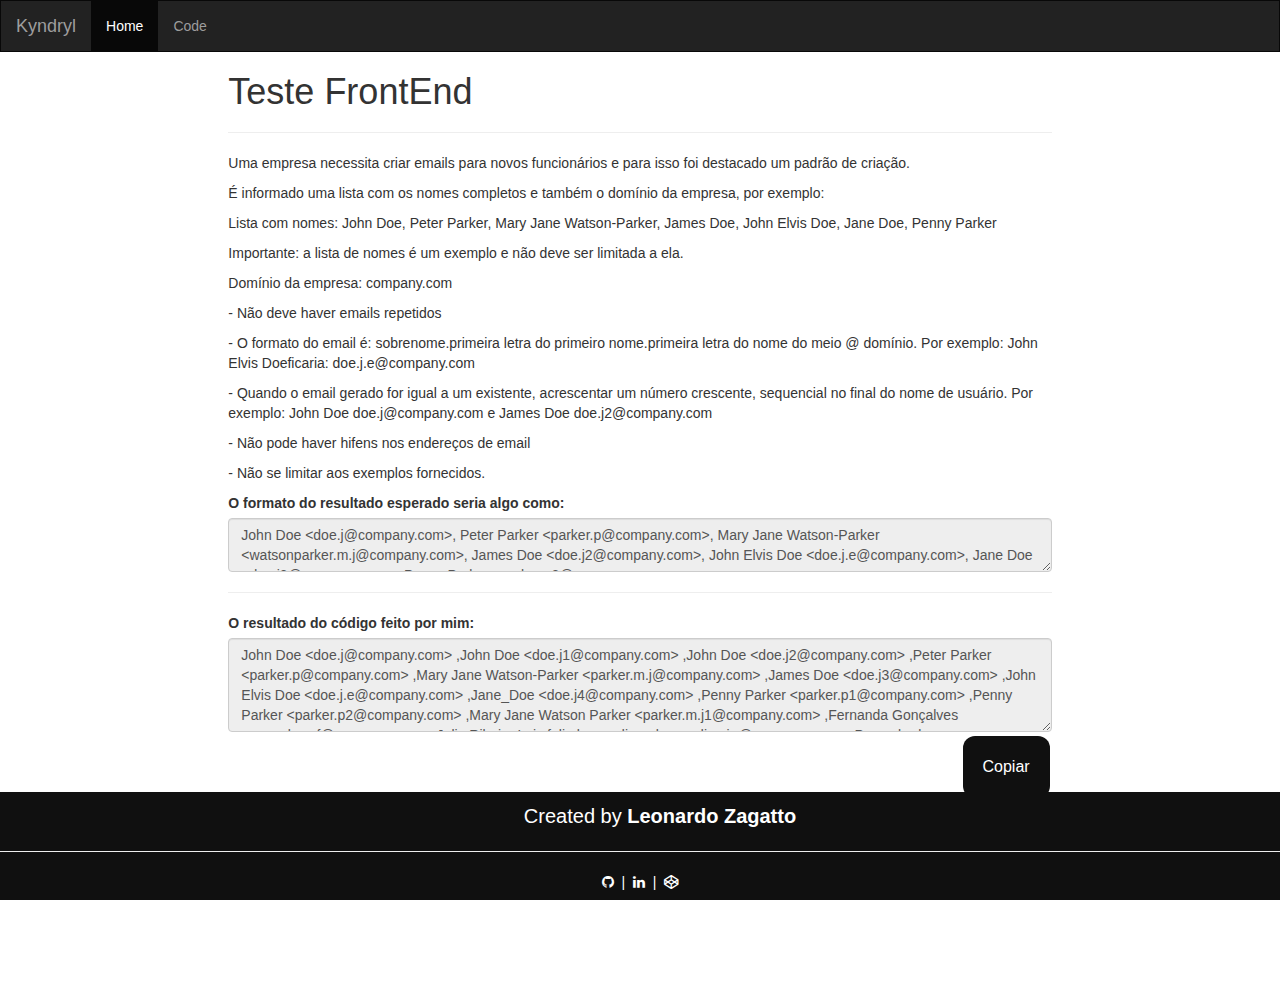
==== index.html @ 1660fe85 "fisrt commit" ====
<!DOCTYPE html>
<html lang="en">

<head>
  <meta charset="UTF-8">
  <meta http-equiv="X-UA-Compatible" content="IE=edge">
  <meta name="viewport" content="width=device-width, initial-scale=1.0">
  <title>Document</title>
  <link rel="stylesheet" href="https://maxcdn.bootstrapcdn.com/bootstrap/3.4.1/css/bootstrap.min.css">
  <script src="https://ajax.googleapis.com/ajax/libs/jquery/3.5.1/jquery.min.js"></script>
  <script src="https://maxcdn.bootstrapcdn.com/bootstrap/3.4.1/js/bootstrap.min.js"></script>

  <link rel="stylesheet" href="./css/styles.css">
  <link rel="stylesheet" href="https://maxcdn.bootstrapcdn.com/font-awesome/4.4.0/css/font-awesome.min.css">

</head>

<body>

  <nav class="navbar navbar-inverse">
    <div class="container-fluid">
      <div class="navbar-header">
        <button type="button" class="navbar-toggle" data-toggle="collapse" data-target="#myNavbar">
          <span class="icon-bar"></span>
          <span class="icon-bar"></span>
          <span class="icon-bar"></span>
        </button>
        <a class="navbar-brand" href="#">Kyndryl</a>
      </div>
      <div class="collapse navbar-collapse" id="myNavbar">
        <ul class="nav navbar-nav">
          <li class="active"><a href="#">Home</a></li>
          <li><a href="./code.html">Code</a></li>
        </ul>
      </div>
    </div>
  </nav>

  <div class="container-fluid text-center">
    <div class="row content">
      <div class="col-sm-2 ">
      </div>
      <div class="col-sm-8 text-left">
        <h1>Teste FrontEnd</h1>
        <hr>
        <p>Uma empresa necessita criar emails para novos funcionários e para isso foi destacado um padrão de criação.</p>
        <p>É informado uma lista com os nomes completos e também o domínio da empresa, por exemplo:</p>
        <p>Lista com nomes: John Doe, Peter Parker, Mary Jane Watson-Parker, James Doe, John Elvis Doe, Jane Doe, Penny Parker</p>
        <p>Importante: a lista de nomes é um exemplo e não deve ser limitada a ela.</p>
        <p>Domínio da empresa: company.com</p>
        <p>- Não deve haver emails repetidos</p>
        <p>- O formato do email é: sobrenome.primeira letra do primeiro nome.primeira letra do nome do meio @ domínio. Por exemplo: John Elvis Doeficaria: doe.j.e@company.com</p>
        <p>- Quando o email gerado for igual a um existente, acrescentar um número crescente, sequencial no final do nome de usuário. Por exemplo: John Doe doe.j@company.com e James Doe doe.j2@company.com</p>
        <p>- Não pode haver hifens nos endereços de email</p>
        <p>- Não se limitar aos exemplos fornecidos.</p>
        <div class="form-group">
          <label for="example">O formato do resultado esperado seria algo como:</label>
          <textarea class="form-control" id="example" rows="2" disabled>John Doe <doe.j@company.com>, Peter Parker <parker.p@company.com>, Mary Jane Watson-Parker <watsonparker.m.j@company.com>, James Doe <doe.j2@company.com>, John Elvis Doe <doe.j.e@company.com>, Jane Doe <doe.j3@company.com>, Penny Parker <parker.p2@company.com></textarea>
        </div>
        <hr>
        <div class="form-group">
          <label for="myInput">O resultado do código feito por mim:</label>
          <textarea class="form-control" type="text" id="myInput" rows="4" disabled></textarea>
          <button class="buttonSpace " onclick="myFunction()">Copiar</button>
        </div>
      </div>
      <div class="col-sm-2 ">
      </div>
    </div>
  </div>
  <div class="footer">
    <p class="invert_color">Created by <b class="invert_color">Leonardo Zagatto</b></p>
    <hr>
    <a href="https://github.com/LZagatto" target="_blank"><i class="fa fa-github whitelogo"></i></a>
    <span class="whitetext">&nbsp;|&nbsp;</span>
    <a href="https://www.linkedin.com/in/leonardo-zagatto/" target="_blank"><i class="fa fa-linkedin whitelogo"></i></a>
    <span class="whitetext">&nbsp;|&nbsp;</span>
    <a href="https://codepen.io/DepR" target="_blank"><i class="fa fa-codepen whitelogo"></i></a>
  </div>


</body>
<script src="https://cdn.jsdelivr.net/npm/bootstrap@5.1.3/dist/js/bootstrap.bundle.min.js" integrity="sha384-ka7Sk0Gln4gmtz2MlQnikT1wXgYsOg+OMhuP+IlRH9sENBO0LRn5q+8nbTov4+1p" crossorigin="anonymous"></script>
<script src="./js/script.js"></script>
<script src="./js/mailTool.js"></script>

</html>
---- css/styles.css ----
html {
  height: 110vh;
}

.tooltip {
  position: relative;
  display: inline-block;
}

.tooltip .tooltiptext {
  visibility: hidden;
  width: 140px;
  background-color: #555;
  color: #fff;
  text-align: center;
  border-radius: 6px;
  padding: 5px;
  position: absolute;
  z-index: 1;
  bottom: 150%;
  left: 50%;
  margin-left: -75px;
  opacity: 0;
  transition: opacity 0.3s;
}

.tooltip .tooltiptext::after {
  content: '';
  position: absolute;
  top: 100%;
  left: 50%;
  margin-left: -5px;
  border-width: 5px;
  border-style: solid;
  border-color: #555 transparent transparent transparent;
}

.tooltip:hover .tooltiptext {
  visibility: visible;
  opacity: 1;
}

/* Remove the navbar's default margin-bottom and rounded borders */
.navbar {
  margin-bottom: 0;
  border-radius: 0;
}

/* Set height of the grid so .sidenav can be 100% (adjust as needed) */
.row.content {
  height: 450px;
}

/* Set gray background color and 100% height */
.sidenav {
  padding-top: 20px;
  background-color: #f1f1f1;
  height: 100%;
}

.footer {
  position: fixed;
  left: 0;
  bottom: 0;
  width: 100%;
  height: 12%;
  background-color: #101010;
  color: white;
  text-align: center;
}
.footer p {
  font-family: 'Helvetica';
  font-size: 20px;
  font-weight: 100;
  margin-top: 10px;
  margin-left: 40px;
}

.whitetext {
  color: white;
  margin: 0px;
  padding: 0px;
}
.whitelogo {
  color: white;
  font-size: 2em;
}
.whitelogo:hover {
  color: lightgray;
}

.buttonSpace {
  margin-top: 10px;
  border-radius: 12px;
  background-color: #101010; /* Green */
  border: none;
  color: white;
  padding: 20px;
  text-align: center;
  text-decoration: none;
  font-size: 16px;
  margin: 4px 2px;
  cursor: pointer;
  float: right;
}

.nav-link {
  text-decoration: none;
  color: #555;
  font-size: 30px;
}

#hidden {
  color: #101010;
  margin-top: 30px;
}

#css-tab,
#js-tab,
#mailTool-tab {
  pointer-events: none;
}
/* On small screens, set height to 'auto' for sidenav and grid */
@media screen and (max-width: 767px) {
  .sidenav {
    height: auto;
    padding: 15px;
  }
  .row.content {
    height: auto;
  }
}
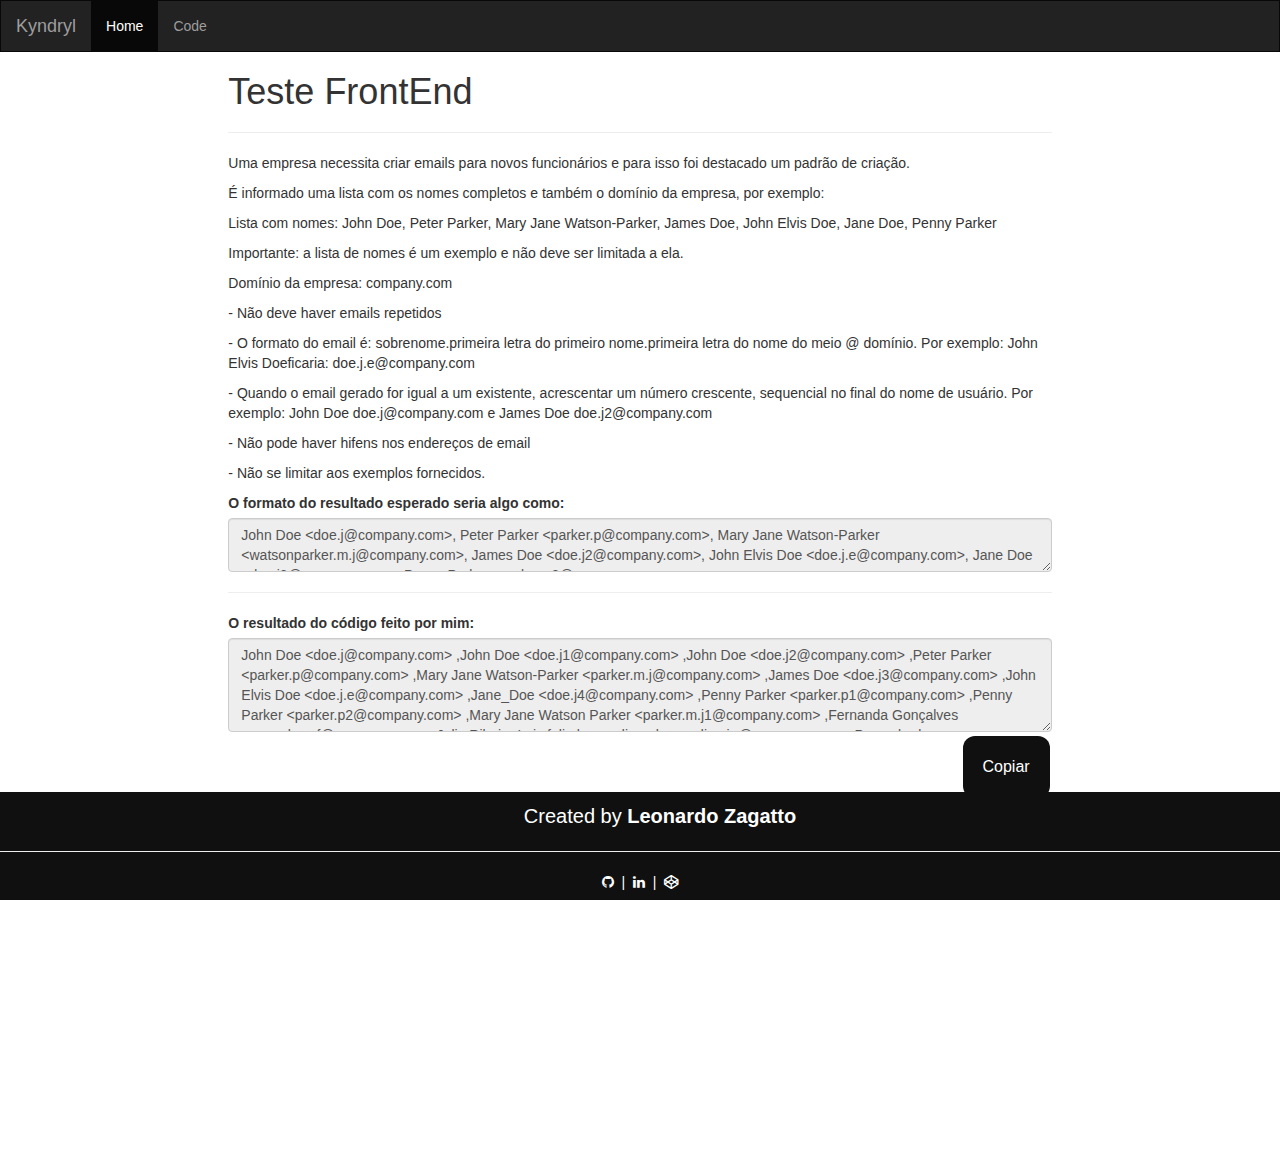
==== commit 28562ed0: "att html title" ====
--- a/index.html
+++ b/index.html
@@ -5,7 +5,7 @@
   <meta charset="UTF-8">
   <meta http-equiv="X-UA-Compatible" content="IE=edge">
   <meta name="viewport" content="width=device-width, initial-scale=1.0">
-  <title>Document</title>
+  <title>MailTool - Home</title>
   <link rel="stylesheet" href="https://maxcdn.bootstrapcdn.com/bootstrap/3.4.1/css/bootstrap.min.css">
   <script src="https://ajax.googleapis.com/ajax/libs/jquery/3.5.1/jquery.min.js"></script>
   <script src="https://maxcdn.bootstrapcdn.com/bootstrap/3.4.1/js/bootstrap.min.js"></script>
--- a/css/styles.css
+++ b/css/styles.css
@@ -1,5 +1,5 @@
 html {
-  height: 110vh;
+  height: 130vh;
 }
 
 .tooltip {
